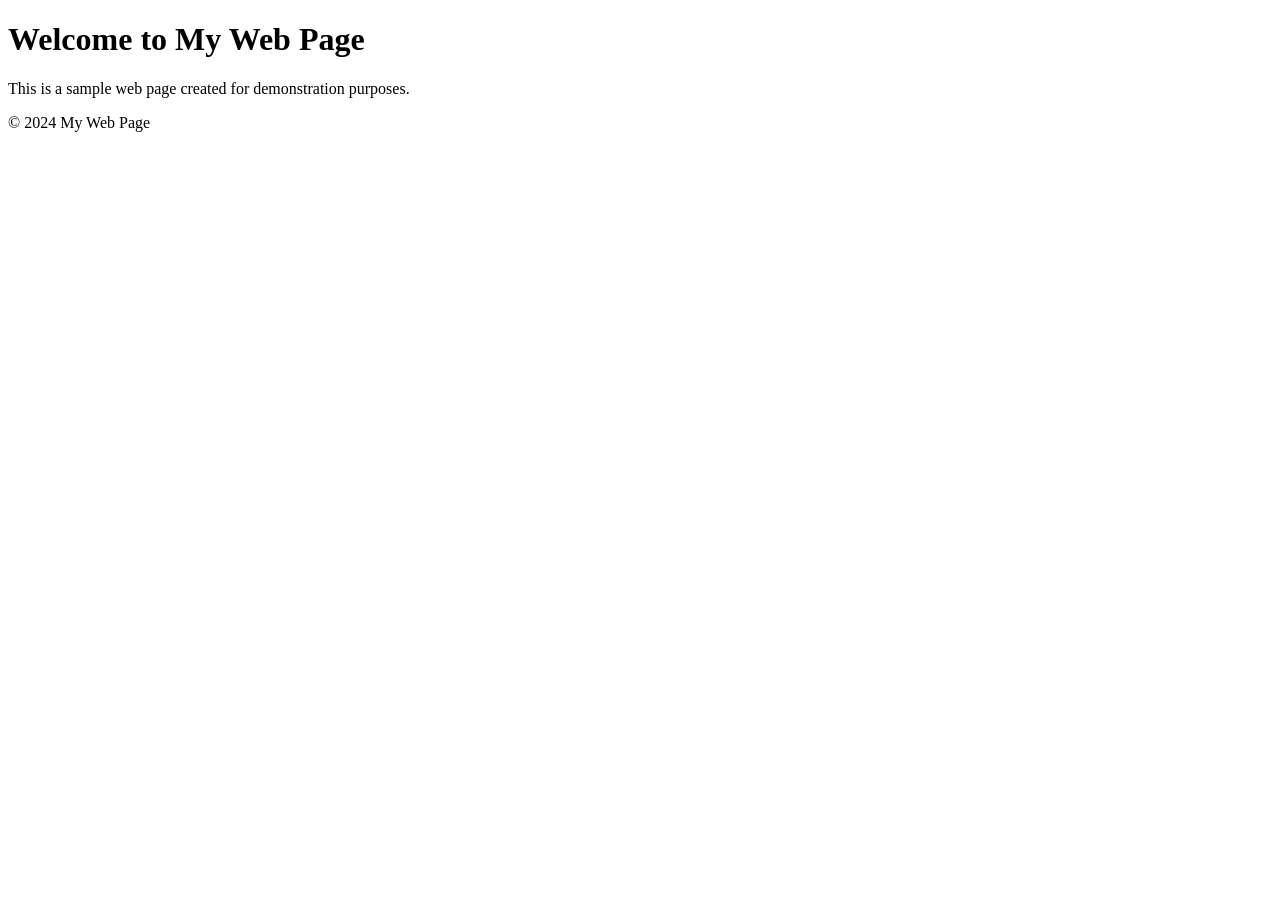
==== index.html @ 7f0d1e5e "Create index.html" ====
<!DOCTYPE html>
<head>
    <meta charset="UTF-8">
    <meta name="viewport" content="width=device-width, initial-scale=1.0">
    <title>My Web Page</title>
    <link rel="stylesheet" href="styles.css">
</head>
<body>
    <header>
        <h1>Welcome to My Web Page</h1>
    </header>
    <main>
        <p>This is a sample web page created for demonstration purposes.</p>
    </main>
    <footer>
        <p>&copy; 2024 My Web Page</p>
    </footer>
</body>
</html>
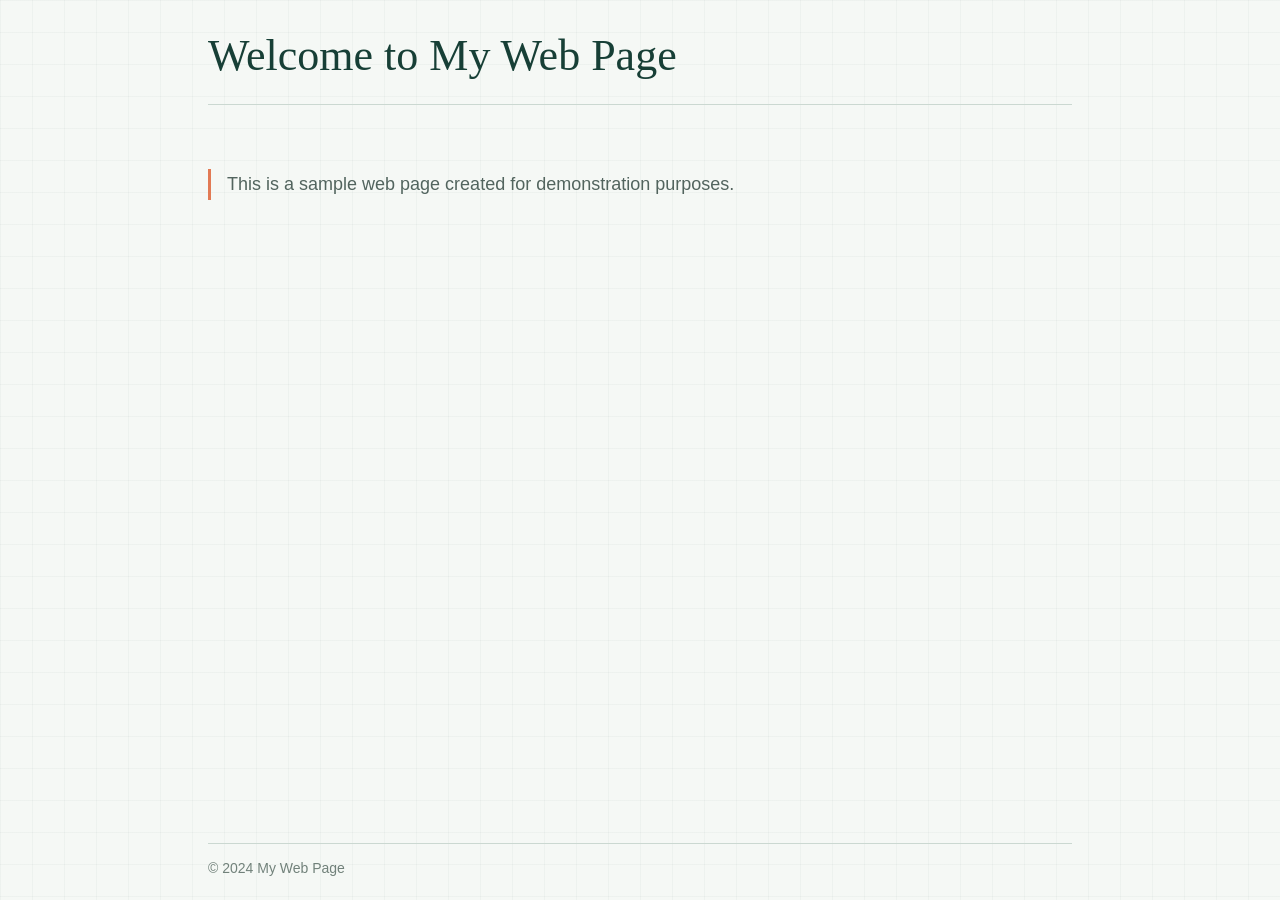
==== commit 96db8c72: "cssを書いてもらったよ" ====
--- a/index.html
+++ b/index.html
@@ -1,7 +1,9 @@
 <!DOCTYPE html>
+<html lang="en">
 <head>
     <meta charset="UTF-8">
     <meta name="viewport" content="width=device-width, initial-scale=1.0">
+    <meta name="description" content="A simple sample web page.">
     <title>My Web Page</title>
     <link rel="stylesheet" href="styles.css">
 </head>
--- a/styles.css
+++ b/styles.css
@@ -0,0 +1,89 @@
+:root {
+	color-scheme: light;
+	font-family: "Trebuchet MS", "Segoe UI", sans-serif;
+	color: #213633;
+	background: #f5f8f5;
+}
+
+* {
+	box-sizing: border-box;
+}
+
+body {
+	min-height: 100vh;
+	margin: 0;
+	display: flex;
+	flex-direction: column;
+	background-image:
+		linear-gradient(rgba(36, 82, 70, 0.035) 1px, transparent 1px),
+		linear-gradient(90deg, rgba(36, 82, 70, 0.035) 1px, transparent 1px);
+	background-size: 32px 32px;
+}
+
+header,
+main,
+footer {
+	width: min(100% - 3rem, 54rem);
+	margin-inline: auto;
+}
+
+header {
+	padding-block: 2rem 1.5rem;
+	border-bottom: 1px solid #cbd8d1;
+}
+
+h1 {
+	margin: 0;
+	color: #173f36;
+	font-family: Georgia, "Times New Roman", serif;
+	font-size: 2.75rem;
+	font-weight: 500;
+	line-height: 1.1;
+}
+
+main {
+	flex: 1;
+	padding-block: 4rem;
+}
+
+main p {
+	max-width: 38rem;
+	margin: 0;
+	padding-left: 1rem;
+	border-left: 3px solid #e27a54;
+	color: #52645e;
+	font-size: 1.125rem;
+	line-height: 1.7;
+}
+
+footer {
+	padding-block: 1rem 1.5rem;
+	border-top: 1px solid #cbd8d1;
+	color: #71817a;
+	font-size: 0.875rem;
+}
+
+footer p {
+	margin: 0;
+}
+
+@media (max-width: 36rem) {
+	header,
+	main,
+	footer {
+		width: min(100% - 2rem, 54rem);
+	}
+
+	header {
+		padding-block: 1.5rem 1.25rem;
+	}
+
+	h1 {
+		font-size: 2.25rem;
+	}
+
+	main {
+		padding-block: 3rem;
+	}
+}
+
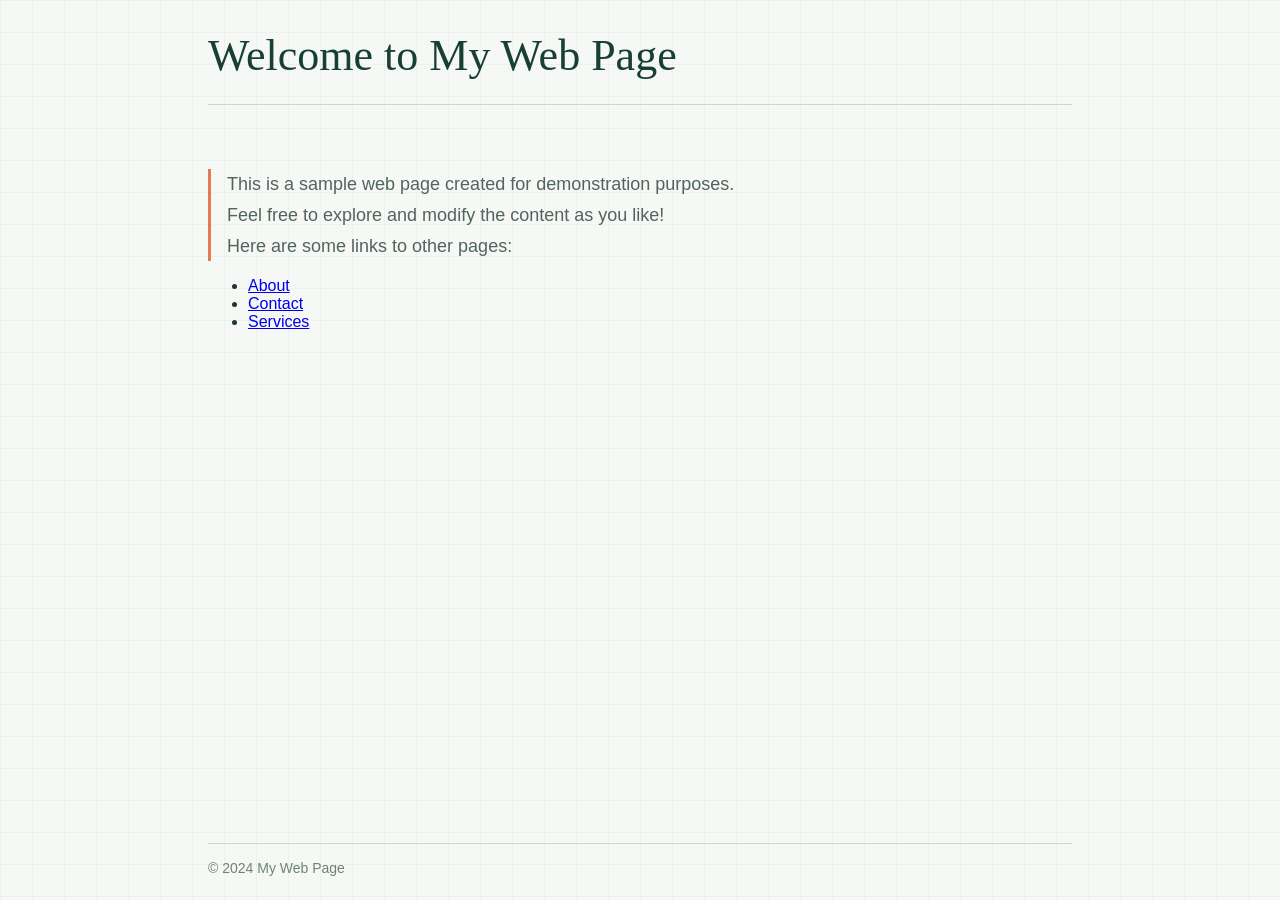
==== commit 61764c58: "Update index.html" ====
--- a/index.html
+++ b/index.html
@@ -13,6 +13,14 @@
     </header>
     <main>
         <p>This is a sample web page created for demonstration purposes.</p>
+        <p>Feel free to explore and modify the content as you like!</p>
+        <p>Here are some links to other pages:</p>
+        <ul>    
+            <li><a href="about.html">About</a></li>
+            <li><a href="contact.html">Contact</a></li>
+            <li><a href="services.html">Services</a></li>
+        </ul>
+        
     </main>
     <footer>
         <p>&copy; 2024 My Web Page</p>
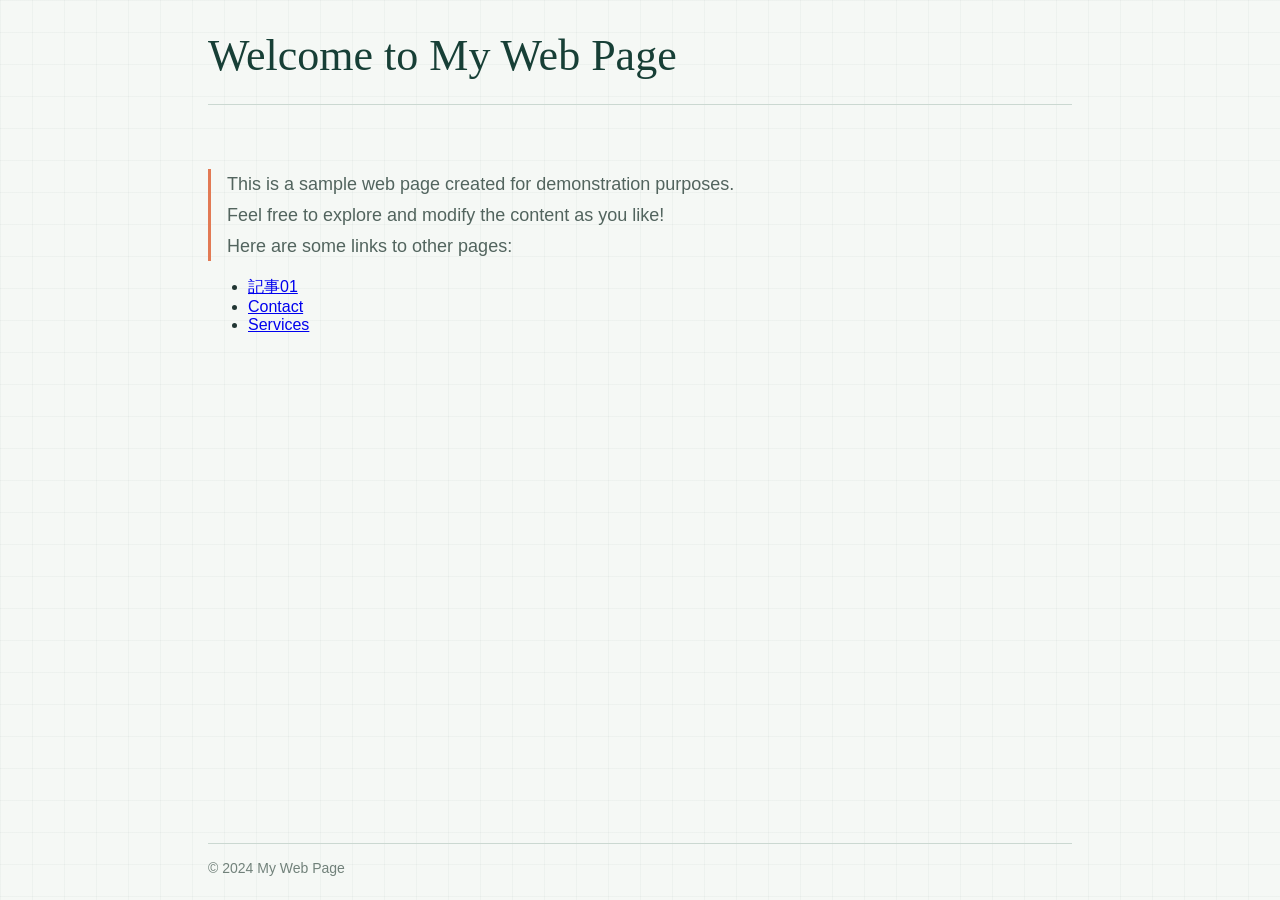
==== commit 73f18939: "記事追加" ====
--- a/index.html
+++ b/index.html
@@ -16,11 +16,11 @@
         <p>Feel free to explore and modify the content as you like!</p>
         <p>Here are some links to other pages:</p>
         <ul>    
-            <li><a href="about.html">About</a></li>
+            <li><a href="article/article01.html">記事01</a></li>
             <li><a href="contact.html">Contact</a></li>
             <li><a href="services.html">Services</a></li>
         </ul>
-        
+
     </main>
     <footer>
         <p>&copy; 2024 My Web Page</p>
